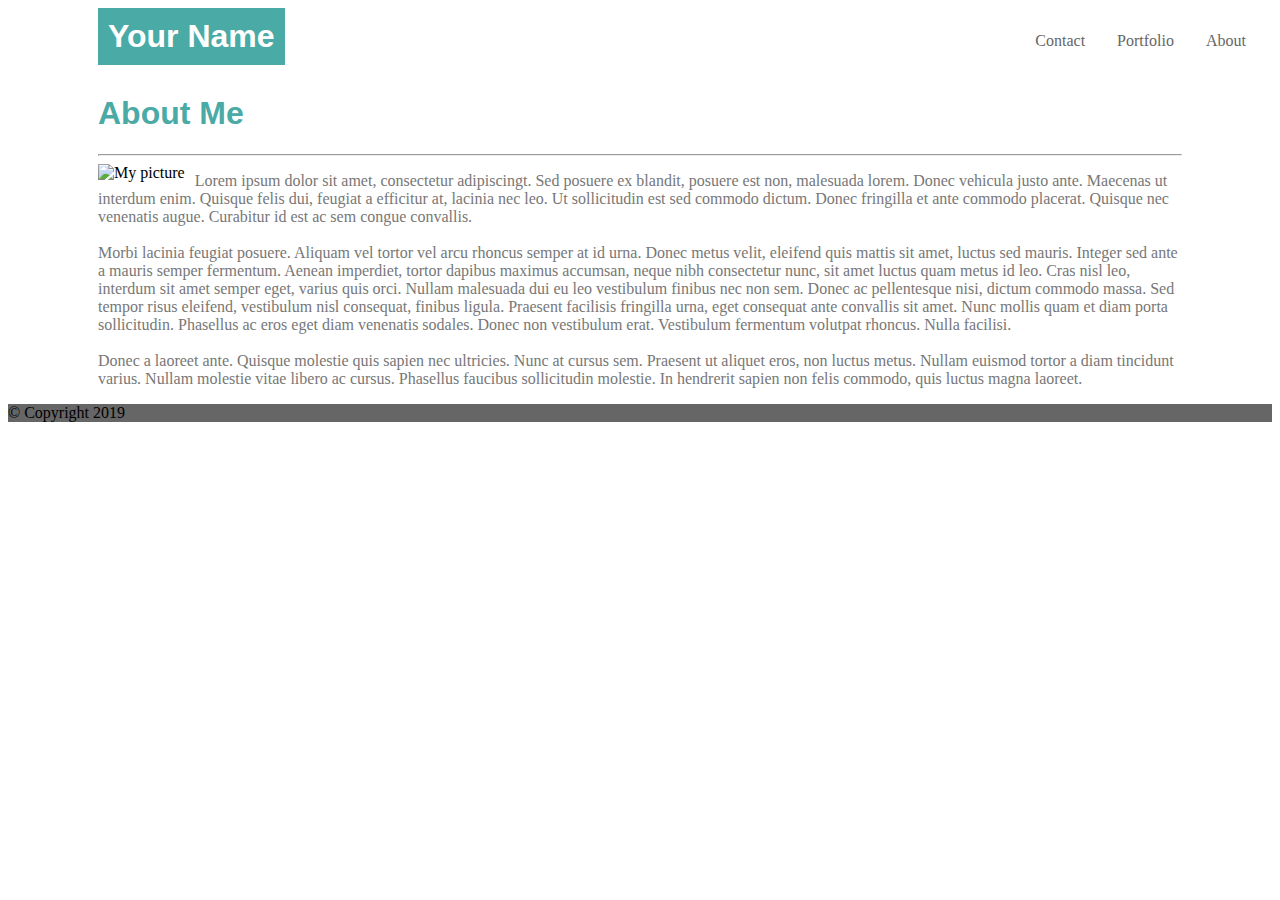
==== index.html @ 6484ad3e "css style add" ====
<!DOCTYPE html>
<html lang="en">
<head>
    <meta charset="UTF-8">
    <meta name="viewport" content="width=device-width, initial-scale=1.0">
    <meta http-equiv="X-UA-Compatible" content="ie=edge">
    <link rel="stylesheet" href="./assets/css/index-style.css">
    <title>Basic-Portfolio</title>
</head>

<body>
  <header>
        <h1 class="your-name">Your Name</h1>
        <ul>
          <!-- <li><a class="active" href="#home">Home</a></li> -->
          <li><a href="index.html">About</a></li>
          <li><a href="portfolio.html">Portfolio</a></li>
          <li><a href="contact.html">Contact</a></li>
        </ul> 

  </header>
  <div class="main">
    <div id="about-me">
        <h1>About Me</h1>
        <hr>
        <img src=" http://placehold.it/400x200" alt="My picture">
        <p>
            Lorem ipsum dolor sit amet, consectetur adipiscingt.
            Sed posuere ex blandit, posuere est non, malesuada
            lorem. Donec vehicula justo ante. Maecenas ut interdum 
            enim. Quisque felis dui, feugiat a efficitur at, lacinia 
            nec leo. Ut sollicitudin est sed commodo dictum. Donec 
            fringilla et ante commodo placerat. Quisque nec venenatis 
            augue. Curabitur id est ac sem congue convallis. <br><br> Morbi
            lacinia feugiat posuere. Aliquam vel tortor vel arcu 
            rhoncus semper at id urna. Donec metus velit, eleifend quis 
            mattis sit amet, luctus sed mauris. Integer sed ante a mauris
            semper fermentum. Aenean imperdiet, tortor dapibus maximus 
            accumsan, neque nibh consectetur nunc, sit amet luctus quam 
            metus id leo. Cras nisl leo, interdum sit amet semper eget, 
            varius quis orci. Nullam malesuada dui eu leo vestibulum finibus
            nec non sem. Donec ac pellentesque nisi, dictum commodo massa. 
            Sed tempor risus eleifend, vestibulum nisl consequat, finibus 
            ligula. Praesent facilisis fringilla urna, eget consequat ante 
            convallis sit amet. Nunc mollis quam et diam porta sollicitudin. 
            Phasellus ac eros eget diam venenatis sodales. Donec non vestibulum 
            erat. Vestibulum fermentum volutpat rhoncus. Nulla facilisi. <br><br>
            Donec a laoreet ante. Quisque molestie quis sapien nec ultricies. 
            Nunc at cursus sem. Praesent ut aliquet eros, non luctus metus. 
            Nullam euismod tortor a diam tincidunt varius. Nullam molestie 
            vitae libero ac cursus. Phasellus faucibus sollicitudin molestie. 
            In hendrerit sapien non felis commodo, quis luctus magna laoreet.
        </p> 
    </div>
  </div>
  <footer class="footer">&copy; Copyright 2019
      <!-- que siempre se quede abajo se hace con css -->
  </footer>  
</body>
</html>
---- assets/css/index-style.css ----
header {
    background-color:#ffffff;
    border-color: #cccccc;
}

.your-name {
    background-color: #4aaaa5;
    color: #ffffff;
    float: left;
    margin-top: 0;
    margin-left: 90px;
    margin-right: 0;
    margin-bottom: 0;
    border: 0;
    padding: 10px;
    overflow: hidden;
}
ul {
    list-style-type: none;
    margin: 0;
    padding: 10px;
    overflow: hidden;
    /* border: 1px solid #e7e7e7;
    background-color: #f3f3f3; */
  }
  
  li {
    float: right;
  }
  
  li a {
    display: block;
    color: #666;
    text-align: center;
    padding: 14px 16px;
    text-decoration: none;
  }
  
  li a:hover:not(.active) {
    background-color: #ddd;
  }
  
  /* li a.active {
    color: white;
    background-color: #4CAF50;
  } */


h1 {
    font-family: arial, Helvetica Neue, Helvetica, sans-serif;
    color: #4aaaa5; 
}

#main {
background-image: url("assets/images/main-background.png");
}

img {
      float: left;
      padding-right: 10px;
  }

p {
    color: #777777;
}

#about-me {
    /* background-color: #ffffff; */
    /* border-block-color: #dddddd; */
    /* padding-left: 100px;
    padding-right: 100px; */
    margin-left: 90px;
    margin-right: 90px;
}

.footer {
    background-color: #666666;
    clear: both;
}
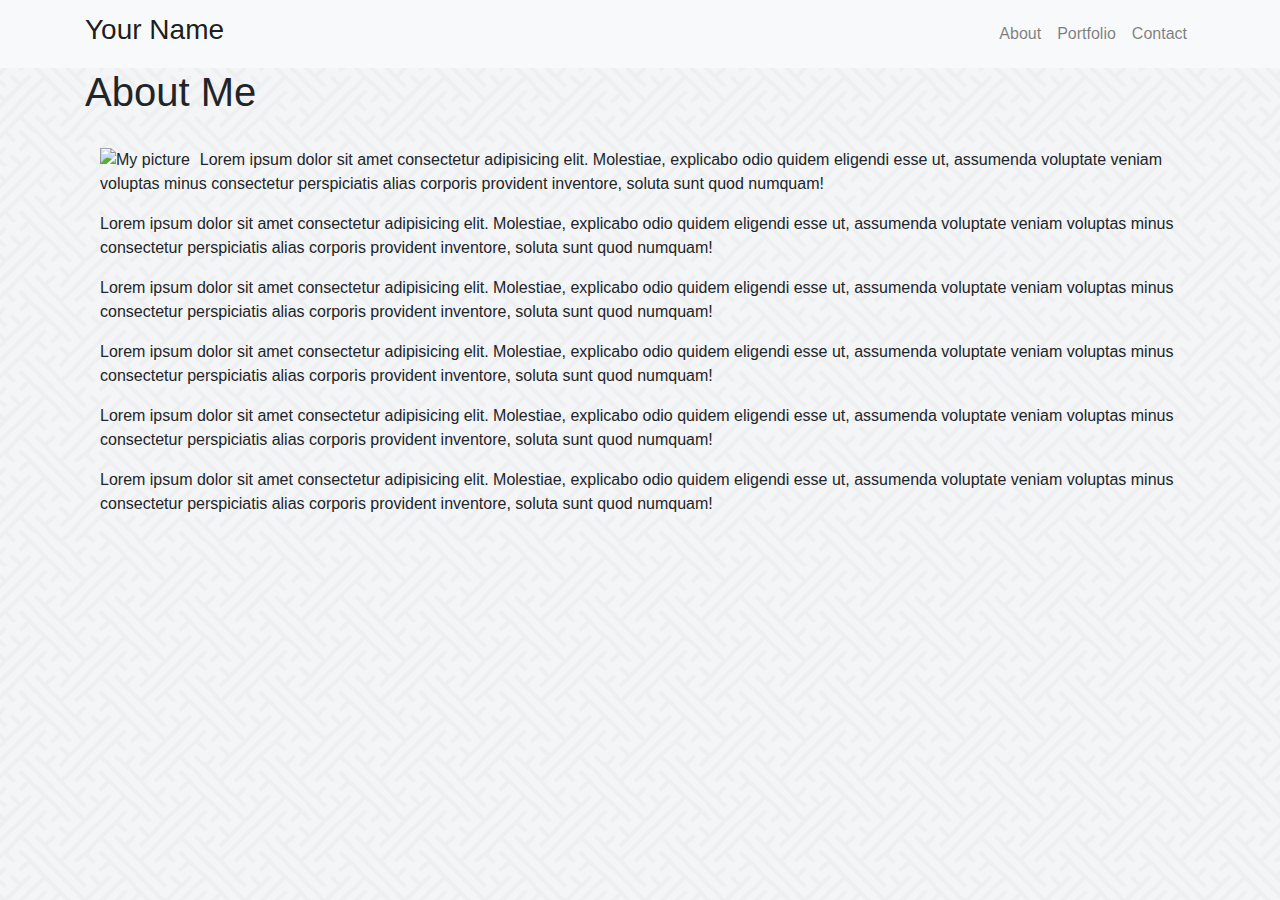
==== commit 199aeb7c: "add bootstrap navbar and some bootstrap styles" ====
--- a/index.html
+++ b/index.html
@@ -2,59 +2,60 @@
 <html lang="en">
 <head>
     <meta charset="UTF-8">
-    <meta name="viewport" content="width=device-width, initial-scale=1.0">
+    <meta name="viewport" content="width=device-width, initial-scale=1, shrink-to-fit=no">
     <meta http-equiv="X-UA-Compatible" content="ie=edge">
+    <link rel="stylesheet" href="https://stackpath.bootstrapcdn.com/bootstrap/4.3.1/css/bootstrap.min.css" integrity="sha384-ggOyR0iXCbMQv3Xipma34MD+dH/1fQ784/j6cY/iJTQUOhcWr7x9JvoRxT2MZw1T" crossorigin="anonymous">
     <link rel="stylesheet" href="./assets/css/index-style.css">
     <title>Basic-Portfolio</title>
 </head>
+<body>
+    <nav class="navbar navbar-expand-lg navbar-light bg-light">
+        <div class="navi-bar container">
+            <a href="#" class="navbar-brand">
+                <h3>Your Name</h3> 
+            </a>
+            <button class="navbar-toggler" type="button" data-toggler="collapse" data-target="#navbar" aria-controls="navbar" aria-expanded="false" aria-label="Nav Menu">
+                <span class="navbar-toggler-icon"></span>
+            </button>
+            <div class="collapse navbar-collapse" id="navbar">
+                <ul class="navbar-nav ml-auto">
+                    <li class="nav-item">
+                        <a href="#" class="nav-link">About</a>
+                    </li>
+                    <li class="nav-item">
+                        <a href="#" class="nav-link">Portfolio</a>
+                    </li>
+                    <li class="nav-item mr-auto">
+                        <a href="#" class="nav-link">Contact</a>
+                    </li>
+                </ul>
+            </div>
+        </div>
+    </nav>
+    <div class="main container">
+        <div class="central container">
+            <div class="row">
+                <div class="about-me col-12">
+                    <h1>About Me</h1>
+                </div>
+            </div>
+            <br>
+            <div class="info row-12">
+                <div class="info col-12">
+                    <img id="my-photo" src=" http://placehold.it/400x200" alt="My picture">
+                    <p>Lorem ipsum dolor sit amet consectetur adipisicing elit. Molestiae, explicabo odio quidem eligendi esse ut, assumenda voluptate veniam voluptas minus consectetur perspiciatis alias corporis provident inventore, soluta sunt quod numquam!</p>
+                    <p>Lorem ipsum dolor sit amet consectetur adipisicing elit. Molestiae, explicabo odio quidem eligendi esse ut, assumenda voluptate veniam voluptas minus consectetur perspiciatis alias corporis provident inventore, soluta sunt quod numquam!</p>
+                    <p>Lorem ipsum dolor sit amet consectetur adipisicing elit. Molestiae, explicabo odio quidem eligendi esse ut, assumenda voluptate veniam voluptas minus consectetur perspiciatis alias corporis provident inventore, soluta sunt quod numquam!</p>
+                    <p>Lorem ipsum dolor sit amet consectetur adipisicing elit. Molestiae, explicabo odio quidem eligendi esse ut, assumenda voluptate veniam voluptas minus consectetur perspiciatis alias corporis provident inventore, soluta sunt quod numquam!</p>
+                    <p>Lorem ipsum dolor sit amet consectetur adipisicing elit. Molestiae, explicabo odio quidem eligendi esse ut, assumenda voluptate veniam voluptas minus consectetur perspiciatis alias corporis provident inventore, soluta sunt quod numquam!</p>
+                    <p>Lorem ipsum dolor sit amet consectetur adipisicing elit. Molestiae, explicabo odio quidem eligendi esse ut, assumenda voluptate veniam voluptas minus consectetur perspiciatis alias corporis provident inventore, soluta sunt quod numquam!</p>
 
-<body>
-  <header>
-        <h1 class="your-name">Your Name</h1>
-        <ul>
-          <!-- <li><a class="active" href="#home">Home</a></li> -->
-          <li><a href="index.html">About</a></li>
-          <li><a href="portfolio.html">Portfolio</a></li>
-          <li><a href="contact.html">Contact</a></li>
-        </ul> 
-
-  </header>
-  <div class="main">
-    <div id="about-me">
-        <h1>About Me</h1>
-        <hr>
-        <img src=" http://placehold.it/400x200" alt="My picture">
-        <p>
-            Lorem ipsum dolor sit amet, consectetur adipiscingt.
-            Sed posuere ex blandit, posuere est non, malesuada
-            lorem. Donec vehicula justo ante. Maecenas ut interdum 
-            enim. Quisque felis dui, feugiat a efficitur at, lacinia 
-            nec leo. Ut sollicitudin est sed commodo dictum. Donec 
-            fringilla et ante commodo placerat. Quisque nec venenatis 
-            augue. Curabitur id est ac sem congue convallis. <br><br> Morbi
-            lacinia feugiat posuere. Aliquam vel tortor vel arcu 
-            rhoncus semper at id urna. Donec metus velit, eleifend quis 
-            mattis sit amet, luctus sed mauris. Integer sed ante a mauris
-            semper fermentum. Aenean imperdiet, tortor dapibus maximus 
-            accumsan, neque nibh consectetur nunc, sit amet luctus quam 
-            metus id leo. Cras nisl leo, interdum sit amet semper eget, 
-            varius quis orci. Nullam malesuada dui eu leo vestibulum finibus
-            nec non sem. Donec ac pellentesque nisi, dictum commodo massa. 
-            Sed tempor risus eleifend, vestibulum nisl consequat, finibus 
-            ligula. Praesent facilisis fringilla urna, eget consequat ante 
-            convallis sit amet. Nunc mollis quam et diam porta sollicitudin. 
-            Phasellus ac eros eget diam venenatis sodales. Donec non vestibulum 
-            erat. Vestibulum fermentum volutpat rhoncus. Nulla facilisi. <br><br>
-            Donec a laoreet ante. Quisque molestie quis sapien nec ultricies. 
-            Nunc at cursus sem. Praesent ut aliquet eros, non luctus metus. 
-            Nullam euismod tortor a diam tincidunt varius. Nullam molestie 
-            vitae libero ac cursus. Phasellus faucibus sollicitudin molestie. 
-            In hendrerit sapien non felis commodo, quis luctus magna laoreet.
-        </p> 
+                </div>
+            </div>
+        </div>
     </div>
-  </div>
-  <footer class="footer">&copy; Copyright 2019
-      <!-- que siempre se quede abajo se hace con css -->
-  </footer>  
+    <script src="https://code.jquery.com/jquery-3.4.1.slim.min.js" integrity="sha384-J6qa4849blE2+poT4WnyKhv5vZF5SrPo0iEjwBvKU7imGFAV0wwj1yYfoRSJoZ+n" crossorigin="anonymous"></script>
+    <script src="https://cdn.jsdelivr.net/npm/popper.js@1.16.0/dist/umd/popper.min.js" integrity="sha384-Q6E9RHvbIyZFJoft+2mJbHaEWldlvI9IOYy5n3zV9zzTtmI3UksdQRVvoxMfooAo" crossorigin="anonymous"></script>
+    <script src="https://stackpath.bootstrapcdn.com/bootstrap/4.4.1/js/bootstrap.min.js" integrity="sha384-wfSDF2E50Y2D1uUdj0O3uMBJnjuUD4Ih7YwaYd1iqfktj0Uod8GCExl3Og8ifwB6" crossorigin="anonymous"></script>
 </body>
 </html>--- a/assets/css/index-style.css
+++ b/assets/css/index-style.css
@@ -1,79 +1,23 @@
-header {
-    background-color:#ffffff;
-    border-color: #cccccc;
+body {
+  /* background-color: blue; */
+  background-image: url("../images/main-background.png");
+}
+/* header {
+  background-color: #ffffff;
+} */
+.your-name {
+  background-color: #4aaaa5;
+  color: #ffffff;
+  text-align: center;
 }
 
-.your-name {
-    background-color: #4aaaa5;
-    color: #ffffff;
-    float: left;
-    margin-top: 0;
-    margin-left: 90px;
-    margin-right: 0;
-    margin-bottom: 0;
-    border: 0;
-    padding: 10px;
-    overflow: hidden;
+#my-photo {
+  margin-right: 10px;
+  float: left;
 }
-ul {
-    list-style-type: none;
-    margin: 0;
-    padding: 10px;
-    overflow: hidden;
-    /* border: 1px solid #e7e7e7;
-    background-color: #f3f3f3; */
-  }
-  
-  li {
-    float: right;
-  }
-  
-  li a {
-    display: block;
-    color: #666;
-    text-align: center;
-    padding: 14px 16px;
-    text-decoration: none;
-  }
-  
-  li a:hover:not(.active) {
-    background-color: #ddd;
-  }
-  
-  /* li a.active {
-    color: white;
-    background-color: #4CAF50;
-  } */
-
-
-h1 {
-    font-family: arial, Helvetica Neue, Helvetica, sans-serif;
-    color: #4aaaa5; 
+.about-me {
+  padding: 0;
 }
-
-#main {
-background-image: url("assets/images/main-background.png");
+.info {
+  padding: 0;
 }
-
-img {
-      float: left;
-      padding-right: 10px;
-  }
-
-p {
-    color: #777777;
-}
-
-#about-me {
-    /* background-color: #ffffff; */
-    /* border-block-color: #dddddd; */
-    /* padding-left: 100px;
-    padding-right: 100px; */
-    margin-left: 90px;
-    margin-right: 90px;
-}
-
-.footer {
-    background-color: #666666;
-    clear: both;
-}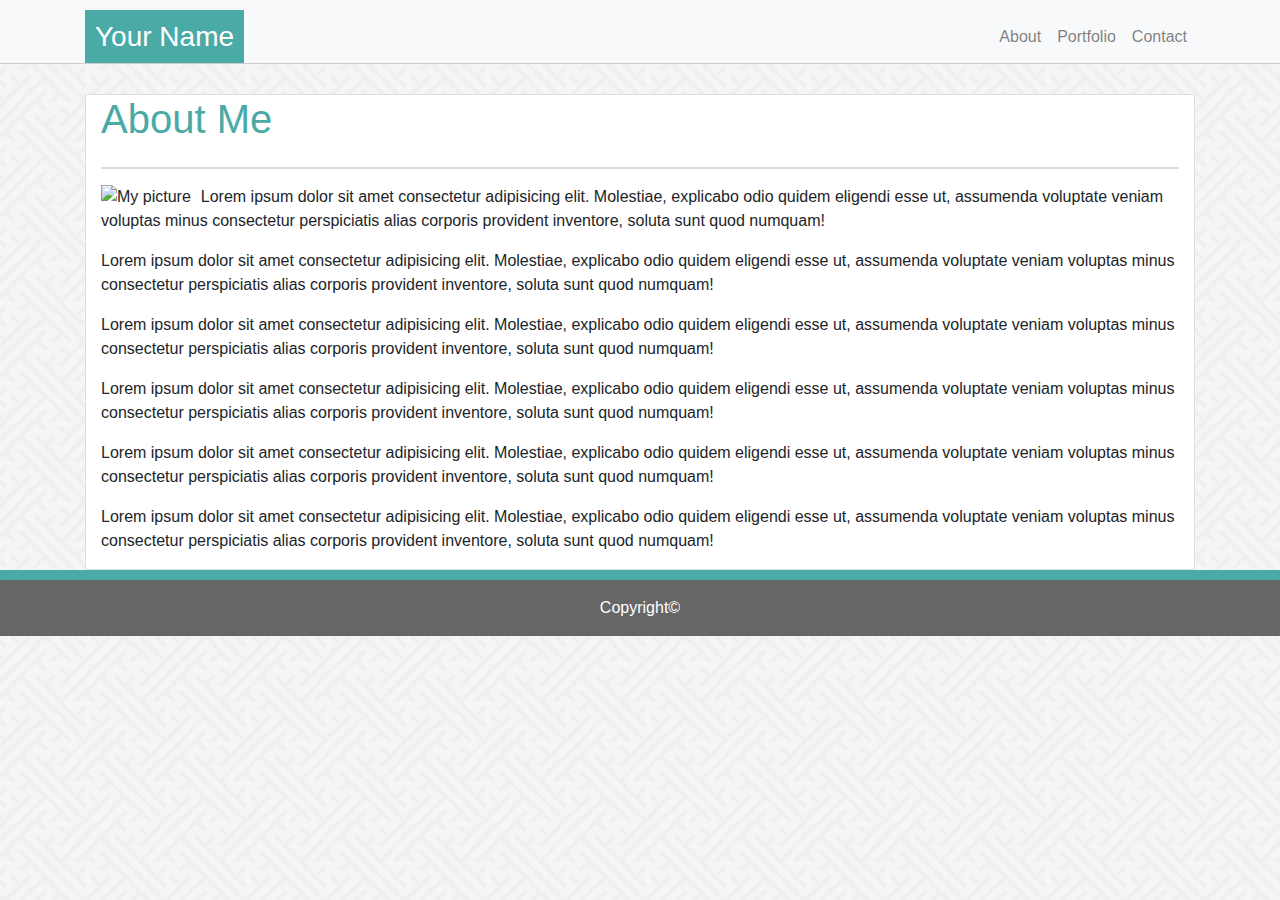
==== commit c1dad416: "final css style, clean no used files" ====
--- a/index.html
+++ b/index.html
@@ -12,7 +12,7 @@
     <nav class="navbar navbar-expand-lg navbar-light bg-light">
         <div class="navi-bar container">
             <a href="#" class="navbar-brand">
-                <h3>Your Name</h3> 
+                <h3 class="your-name">Your Name</h3> 
             </a>
             <button class="navbar-toggler" type="button" data-toggler="collapse" data-target="#navbar" aria-controls="navbar" aria-expanded="false" aria-label="Nav Menu">
                 <span class="navbar-toggler-icon"></span>
@@ -39,7 +39,7 @@
                     <h1>About Me</h1>
                 </div>
             </div>
-            <br>
+            <hr>
             <div class="info row-12">
                 <div class="info col-12">
                     <img id="my-photo" src=" http://placehold.it/400x200" alt="My picture">
@@ -54,6 +54,16 @@
             </div>
         </div>
     </div>
+    <div class="botton-line"></div>
+    <footer class="footer mt-auto py-3">
+        <div class="container">
+            <div class="row">
+                <div class="col text-center">
+                        <span>Copyright&copy;</span>
+                </div>
+            </div>
+        </div>
+      </footer>
     <script src="https://code.jquery.com/jquery-3.4.1.slim.min.js" integrity="sha384-J6qa4849blE2+poT4WnyKhv5vZF5SrPo0iEjwBvKU7imGFAV0wwj1yYfoRSJoZ+n" crossorigin="anonymous"></script>
     <script src="https://cdn.jsdelivr.net/npm/popper.js@1.16.0/dist/umd/popper.min.js" integrity="sha384-Q6E9RHvbIyZFJoft+2mJbHaEWldlvI9IOYy5n3zV9zzTtmI3UksdQRVvoxMfooAo" crossorigin="anonymous"></script>
     <script src="https://stackpath.bootstrapcdn.com/bootstrap/4.4.1/js/bootstrap.min.js" integrity="sha384-wfSDF2E50Y2D1uUdj0O3uMBJnjuUD4Ih7YwaYd1iqfktj0Uod8GCExl3Og8ifwB6" crossorigin="anonymous"></script>
--- a/assets/css/index-style.css
+++ b/assets/css/index-style.css
@@ -1,23 +1,53 @@
 body {
-  /* background-color: blue; */
   background-image: url("../images/main-background.png");
 }
-/* header {
+.navbar{
+  padding-top: 10px;
+  padding-bottom: 0;
+  border-bottom-style: solid;
+  border-bottom-color: #cccccc;
+  border-bottom-width: 1px;
+}
+.navbar-brand{
+  padding: 0;
+}
+.navi-bar{
+  height: 53px;
+}
+.central {
   background-color: #ffffff;
-} */
+  border-style: solid;
+  border-width: 1px;
+  border-color: #dddddd;
+  margin-top: 30px;
+}
 .your-name {
   background-color: #4aaaa5;
   color: #ffffff;
   text-align: center;
+  padding: 10px;
+  margin: 0;
 }
 
 #my-photo {
   margin-right: 10px;
   float: left;
 }
+hr{
+  border: 1px solid #dddddd;
+}
 .about-me {
-  padding: 0;
+  padding: 10;
+  color: #4aaaa5;
 }
 .info {
   padding: 0;
 }
+.botton-line{
+  height: 10px;
+  background-color: #4aaaa5;
+}
+footer{
+  background-color: #666666;
+  color: #ffffff;
+}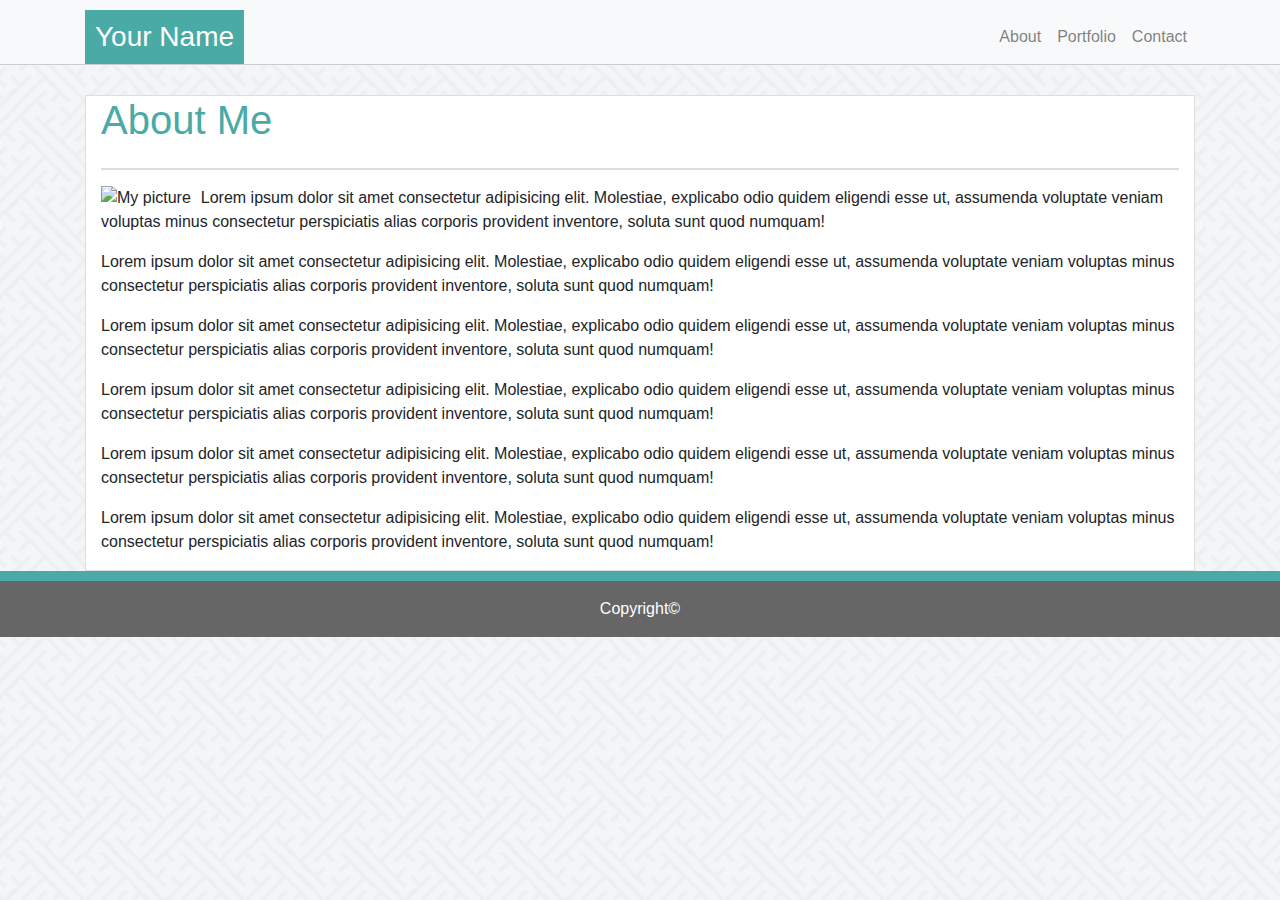
==== commit e6502a3c: "fixed nav-button" ====
--- a/index.html
+++ b/index.html
@@ -5,13 +5,13 @@
     <meta name="viewport" content="width=device-width, initial-scale=1, shrink-to-fit=no">
     <meta http-equiv="X-UA-Compatible" content="ie=edge">
     <link rel="stylesheet" href="https://stackpath.bootstrapcdn.com/bootstrap/4.3.1/css/bootstrap.min.css" integrity="sha384-ggOyR0iXCbMQv3Xipma34MD+dH/1fQ784/j6cY/iJTQUOhcWr7x9JvoRxT2MZw1T" crossorigin="anonymous">
-    <link rel="stylesheet" href="./assets/css/index-style.css">
+    <link rel="stylesheet" href="./assets/css/general-style.css">
     <title>Basic-Portfolio</title>
 </head>
 <body>
-    <nav class="navbar navbar-expand-lg navbar-light bg-light">
+    <!-- <nav class="navbar navbar-expand-lg navbar-light bg-light">
         <div class="navi-bar container">
-            <a href="#" class="navbar-brand">
+            <a href="./index.html" class="navbar-brand">
                 <h3 class="your-name">Your Name</h3> 
             </a>
             <button class="navbar-toggler" type="button" data-toggler="collapse" data-target="#navbar" aria-controls="navbar" aria-expanded="false" aria-label="Nav Menu">
@@ -20,13 +20,37 @@
             <div class="collapse navbar-collapse" id="navbar">
                 <ul class="navbar-nav ml-auto">
                     <li class="nav-item">
-                        <a href="#" class="nav-link">About</a>
+                        <a href="./index.html" class="nav-link">About</a>
                     </li>
                     <li class="nav-item">
-                        <a href="#" class="nav-link">Portfolio</a>
+                        <a href="./portfolio.html" class="nav-link">Portfolio</a>
                     </li>
-                    <li class="nav-item mr-auto">
-                        <a href="#" class="nav-link">Contact</a>
+                    <li class="nav-item">
+                        <a href="./contact.html" class="nav-link">Contact</a>
+                    </li>
+                </ul>
+            </div>
+        </div>
+    </nav> -->
+    <nav class="navbar navbar-expand-lg navbar-light bg-light">
+        <div class="container">
+            <a href="./index.html" class="navbar-brand">
+                <h3 class="your-name">Your Name</h3>
+            </a>
+            <button class="navbar-toggler" type="button" data-toggle="collapse" data-target="#navbar" aria-controls="navbar" aria-expanded="false" aria-label="Menu de Navegacion">
+                <span class="navbar-toggler-icon"></span>
+            </button>
+            
+            <div class="collapse navbar-collapse" id="navbar">
+                <ul class="navbar-nav ml-auto">
+                    <li class="nav-item">
+                        <a href="./index.html" class="nav-link">About<span class="sr-only">(Actual)</span></a>
+                    </li>
+                    <li class="nav-item">
+                        <a href="./portfolio.html" class="nav-link">Portfolio</a>
+                    </li>
+                    <li class="nav-item">
+                        <a href="./contact.html" class="nav-link">Contact</a>
                     </li>
                 </ul>
             </div>
--- a/assets/css/general-style.css
+++ b/assets/css/general-style.css
@@ -0,0 +1,76 @@
+body {
+  background-image: url("../images/main-background.png");
+}
+.navbar{
+  padding-top: 10px;
+  padding-bottom: 0;
+  border-bottom-style: solid;
+  border-bottom-color: #cccccc;
+  border-bottom-width: 1px;
+}
+.navbar-brand{
+  padding: 0;
+}
+.navi-bar{
+  height: 53px;
+}
+.central {
+  background-color: #ffffff;
+  border-style: solid;
+  border-width: 1px;
+  border-color: #dddddd;
+  margin-top: 30px;
+}
+.your-name {
+  background-color: #4aaaa5;
+  color: #ffffff;
+  text-align: center;
+  padding: 10px;
+  margin: 0;
+}
+
+#my-photo {
+  margin-right: 10px;
+  float: left;
+}
+.photo-line {
+  padding: 0 15px;
+  margin-bottom: 15px;
+}
+.mix-photo {
+  padding: 10px 0;
+}
+.photo-wraper{
+  position: relative;
+}
+.photo-text {
+  position: absolute;
+  bottom: 5px;
+  left: 50%;
+  transform: translate(-50%, -50%);
+  padding: 0;
+  width: 239px;
+  height: 34px;
+  text-align: center;
+  font-size: 20px;
+  background-color: #4aaaa5;
+  color: #ffffff;
+} 
+hr{
+  border: 1px solid #dddddd;
+}
+.about-me {
+  padding: 10;
+  color: #4aaaa5;
+}
+.info {
+  padding: 0;
+}
+.botton-line{
+  height: 10px;
+  background-color: #4aaaa5;
+}
+footer{
+  background-color: #666666;
+  color: #ffffff;
+}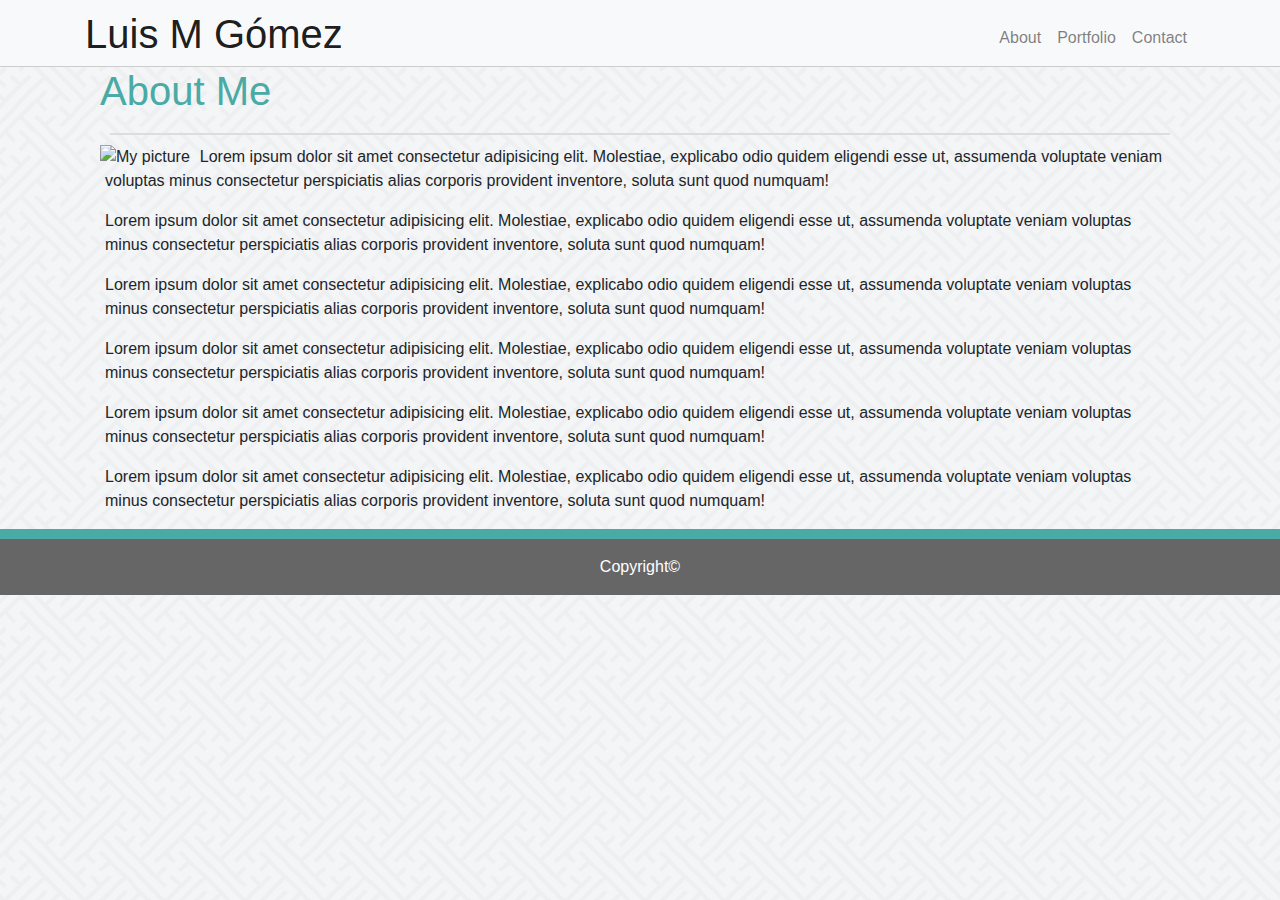
==== commit d6802c95: "portfolio flipcard creation" ====
--- a/index.html
+++ b/index.html
@@ -1,95 +1,135 @@
 <!DOCTYPE html>
 <html lang="en">
-<head>
-    <meta charset="UTF-8">
-    <meta name="viewport" content="width=device-width, initial-scale=1, shrink-to-fit=no">
-    <meta http-equiv="X-UA-Compatible" content="ie=edge">
-    <link rel="stylesheet" href="https://stackpath.bootstrapcdn.com/bootstrap/4.3.1/css/bootstrap.min.css" integrity="sha384-ggOyR0iXCbMQv3Xipma34MD+dH/1fQ784/j6cY/iJTQUOhcWr7x9JvoRxT2MZw1T" crossorigin="anonymous">
-    <link rel="stylesheet" href="./assets/css/general-style.css">
-    <title>Basic-Portfolio</title>
-</head>
-<body>
-    <!-- <nav class="navbar navbar-expand-lg navbar-light bg-light">
-        <div class="navi-bar container">
-            <a href="./index.html" class="navbar-brand">
-                <h3 class="your-name">Your Name</h3> 
-            </a>
-            <button class="navbar-toggler" type="button" data-toggler="collapse" data-target="#navbar" aria-controls="navbar" aria-expanded="false" aria-label="Nav Menu">
-                <span class="navbar-toggler-icon"></span>
-            </button>
-            <div class="collapse navbar-collapse" id="navbar">
-                <ul class="navbar-nav ml-auto">
-                    <li class="nav-item">
-                        <a href="./index.html" class="nav-link">About</a>
-                    </li>
-                    <li class="nav-item">
-                        <a href="./portfolio.html" class="nav-link">Portfolio</a>
-                    </li>
-                    <li class="nav-item">
-                        <a href="./contact.html" class="nav-link">Contact</a>
-                    </li>
-                </ul>
-            </div>
-        </div>
-    </nav> -->
-    <nav class="navbar navbar-expand-lg navbar-light bg-light">
-        <div class="container">
-            <a href="./index.html" class="navbar-brand">
-                <h3 class="your-name">Your Name</h3>
-            </a>
-            <button class="navbar-toggler" type="button" data-toggle="collapse" data-target="#navbar" aria-controls="navbar" aria-expanded="false" aria-label="Menu de Navegacion">
-                <span class="navbar-toggler-icon"></span>
-            </button>
-            
-            <div class="collapse navbar-collapse" id="navbar">
-                <ul class="navbar-nav ml-auto">
-                    <li class="nav-item">
-                        <a href="./index.html" class="nav-link">About<span class="sr-only">(Actual)</span></a>
-                    </li>
-                    <li class="nav-item">
-                        <a href="./portfolio.html" class="nav-link">Portfolio</a>
-                    </li>
-                    <li class="nav-item">
-                        <a href="./contact.html" class="nav-link">Contact</a>
-                    </li>
-                </ul>
-            </div>
-        </div>
-    </nav>
-    <div class="main container">
-        <div class="central container">
-            <div class="row">
-                <div class="about-me col-12">
-                    <h1>About Me</h1>
-                </div>
-            </div>
-            <hr>
-            <div class="info row-12">
-                <div class="info col-12">
-                    <img id="my-photo" src=" http://placehold.it/400x200" alt="My picture">
-                    <p>Lorem ipsum dolor sit amet consectetur adipisicing elit. Molestiae, explicabo odio quidem eligendi esse ut, assumenda voluptate veniam voluptas minus consectetur perspiciatis alias corporis provident inventore, soluta sunt quod numquam!</p>
-                    <p>Lorem ipsum dolor sit amet consectetur adipisicing elit. Molestiae, explicabo odio quidem eligendi esse ut, assumenda voluptate veniam voluptas minus consectetur perspiciatis alias corporis provident inventore, soluta sunt quod numquam!</p>
-                    <p>Lorem ipsum dolor sit amet consectetur adipisicing elit. Molestiae, explicabo odio quidem eligendi esse ut, assumenda voluptate veniam voluptas minus consectetur perspiciatis alias corporis provident inventore, soluta sunt quod numquam!</p>
-                    <p>Lorem ipsum dolor sit amet consectetur adipisicing elit. Molestiae, explicabo odio quidem eligendi esse ut, assumenda voluptate veniam voluptas minus consectetur perspiciatis alias corporis provident inventore, soluta sunt quod numquam!</p>
-                    <p>Lorem ipsum dolor sit amet consectetur adipisicing elit. Molestiae, explicabo odio quidem eligendi esse ut, assumenda voluptate veniam voluptas minus consectetur perspiciatis alias corporis provident inventore, soluta sunt quod numquam!</p>
-                    <p>Lorem ipsum dolor sit amet consectetur adipisicing elit. Molestiae, explicabo odio quidem eligendi esse ut, assumenda voluptate veniam voluptas minus consectetur perspiciatis alias corporis provident inventore, soluta sunt quod numquam!</p>
+	<head>
+		<meta charset="UTF-8" />
+		<meta
+			name="viewport"
+			content="width=device-width, initial-scale=1, shrink-to-fit=no"
+		/>
+		<meta http-equiv="X-UA-Compatible" content="ie=edge" />
+		<link
+			rel="stylesheet"
+			href="https://stackpath.bootstrapcdn.com/bootstrap/4.3.1/css/bootstrap.min.css"
+			integrity="sha384-ggOyR0iXCbMQv3Xipma34MD+dH/1fQ784/j6cY/iJTQUOhcWr7x9JvoRxT2MZw1T"
+			crossorigin="anonymous"
+		/>
+		<link rel="stylesheet" href="./assets/css/general-style.css" />
+		<title>Basic-Portfolio</title>
+	</head>
+	<body>
+		<nav class="navbar navbar-expand-lg navbar-light bg-light">
+			<div class="container">
+				<a href="./index.html" class="navbar-brand">
+					<h1 class="">Luis M Gómez</h1>
+				</a>
+				<button
+					class="navbar-toggler "
+					type="button"
+					data-toggle="collapse"
+					data-target="#navbar"
+					aria-controls="navbar"
+					aria-expanded="false"
+					aria-label="Menu de Navegacion"
+				>
+					<span class="navbar-toggler-icon"></span>
+				</button>
 
-                </div>
-            </div>
-        </div>
-    </div>
-    <div class="botton-line"></div>
-    <footer class="footer mt-auto py-3">
-        <div class="container">
-            <div class="row">
-                <div class="col text-center">
-                        <span>Copyright&copy;</span>
-                </div>
-            </div>
-        </div>
-      </footer>
-    <script src="https://code.jquery.com/jquery-3.4.1.slim.min.js" integrity="sha384-J6qa4849blE2+poT4WnyKhv5vZF5SrPo0iEjwBvKU7imGFAV0wwj1yYfoRSJoZ+n" crossorigin="anonymous"></script>
-    <script src="https://cdn.jsdelivr.net/npm/popper.js@1.16.0/dist/umd/popper.min.js" integrity="sha384-Q6E9RHvbIyZFJoft+2mJbHaEWldlvI9IOYy5n3zV9zzTtmI3UksdQRVvoxMfooAo" crossorigin="anonymous"></script>
-    <script src="https://stackpath.bootstrapcdn.com/bootstrap/4.4.1/js/bootstrap.min.js" integrity="sha384-wfSDF2E50Y2D1uUdj0O3uMBJnjuUD4Ih7YwaYd1iqfktj0Uod8GCExl3Og8ifwB6" crossorigin="anonymous"></script>
-</body>
-</html>+				<div class="collapse navbar-collapse" id="navbar">
+					<ul class="navbar-nav ml-auto">
+						<li class="nav-item">
+							<a href="./index.html" class="nav-link"
+								>About<span class="sr-only">(Actual)</span></a
+							>
+						</li>
+						<li class="nav-item">
+							<a href="./portfolio.html" class="nav-link">Portfolio</a>
+						</li>
+						<li class="nav-item">
+							<a href="./contact.html" class="nav-link">Contact</a>
+						</li>
+					</ul>
+				</div>
+			</div>
+		</nav>
+		<div class="main container">
+			<div class="central container">
+				<div class="row">
+					<div class="about-me col-12">
+						<h1>About Me</h1>
+					</div>
+				</div>
+				<hr />
+				<div class="info row-12">
+					<div class="info col-12">
+						<img
+							id="my-photo"
+							src=" http://placehold.it/400x200"
+							alt="My picture"
+						/>
+						<p>
+							Lorem ipsum dolor sit amet consectetur adipisicing elit.
+							Molestiae, explicabo odio quidem eligendi esse ut, assumenda
+							voluptate veniam voluptas minus consectetur perspiciatis alias
+							corporis provident inventore, soluta sunt quod numquam!
+						</p>
+						<p>
+							Lorem ipsum dolor sit amet consectetur adipisicing elit.
+							Molestiae, explicabo odio quidem eligendi esse ut, assumenda
+							voluptate veniam voluptas minus consectetur perspiciatis alias
+							corporis provident inventore, soluta sunt quod numquam!
+						</p>
+						<p>
+							Lorem ipsum dolor sit amet consectetur adipisicing elit.
+							Molestiae, explicabo odio quidem eligendi esse ut, assumenda
+							voluptate veniam voluptas minus consectetur perspiciatis alias
+							corporis provident inventore, soluta sunt quod numquam!
+						</p>
+						<p>
+							Lorem ipsum dolor sit amet consectetur adipisicing elit.
+							Molestiae, explicabo odio quidem eligendi esse ut, assumenda
+							voluptate veniam voluptas minus consectetur perspiciatis alias
+							corporis provident inventore, soluta sunt quod numquam!
+						</p>
+						<p>
+							Lorem ipsum dolor sit amet consectetur adipisicing elit.
+							Molestiae, explicabo odio quidem eligendi esse ut, assumenda
+							voluptate veniam voluptas minus consectetur perspiciatis alias
+							corporis provident inventore, soluta sunt quod numquam!
+						</p>
+						<p>
+							Lorem ipsum dolor sit amet consectetur adipisicing elit.
+							Molestiae, explicabo odio quidem eligendi esse ut, assumenda
+							voluptate veniam voluptas minus consectetur perspiciatis alias
+							corporis provident inventore, soluta sunt quod numquam!
+						</p>
+                    </div>
+				</div>
+			</div>
+		</div>
+		<div class="botton-line"></div>
+		<footer class="footer mt-auto py-3">
+			<div class="container">
+				<div class="row">
+					<div class="col text-center">
+						<span>Copyright&copy;</span>
+					</div>
+				</div>
+			</div>
+		</footer>
+		<script
+			src="https://code.jquery.com/jquery-3.4.1.slim.min.js"
+			integrity="sha384-J6qa4849blE2+poT4WnyKhv5vZF5SrPo0iEjwBvKU7imGFAV0wwj1yYfoRSJoZ+n"
+			crossorigin="anonymous"
+		></script>
+		<script
+			src="https://cdn.jsdelivr.net/npm/popper.js@1.16.0/dist/umd/popper.min.js"
+			integrity="sha384-Q6E9RHvbIyZFJoft+2mJbHaEWldlvI9IOYy5n3zV9zzTtmI3UksdQRVvoxMfooAo"
+			crossorigin="anonymous"
+		></script>
+		<script
+			src="https://stackpath.bootstrapcdn.com/bootstrap/4.4.1/js/bootstrap.min.js"
+			integrity="sha384-wfSDF2E50Y2D1uUdj0O3uMBJnjuUD4Ih7YwaYd1iqfktj0Uod8GCExl3Og8ifwB6"
+			crossorigin="anonymous"
+		></script>
+	</body>
+</html>
--- a/assets/css/general-style.css
+++ b/assets/css/general-style.css
@@ -1,76 +1,111 @@
 body {
-  background-image: url("../images/main-background.png");
+	background-image: url('../images/main-background.png');
 }
-.navbar{
-  padding-top: 10px;
-  padding-bottom: 0;
-  border-bottom-style: solid;
-  border-bottom-color: #cccccc;
-  border-bottom-width: 1px;
+.navbar {
+	padding-top: 10px;
+	padding-bottom: 0;
+	border-bottom-style: solid;
+	border-bottom-color: #cccccc;
+	border-bottom-width: 1px;
 }
-.navbar-brand{
-  padding: 0;
+.navbar-brand {
+	padding: 0;
 }
-.navi-bar{
-  height: 53px;
+.navi-bar {
+	height: 53px;
 }
-.central {
-  background-color: #ffffff;
-  border-style: solid;
-  border-width: 1px;
-  border-color: #dddddd;
-  margin-top: 30px;
+.central-container {
+	background-color: #ffffff;
+	border-style: solid;
+	border-width: 1px;
+	border-color: #dddddd;
+	margin-top: 30px;
 }
 .your-name {
-  background-color: #4aaaa5;
-  color: #ffffff;
-  text-align: center;
-  padding: 10px;
-  margin: 0;
+	background-color: #4aaaa5;
+	color: #ffffff;
+	text-align: center;
+	padding: 10px;
+	margin: 0;
 }
 
+
 #my-photo {
-  margin-right: 10px;
-  float: left;
+	margin-right: 10px;
+	float: left;
 }
-.photo-line {
-  padding: 0 15px;
-  margin-bottom: 15px;
+.card{
+	padding: 0;
+	margin-bottom: 20px;
+	background-color: unset;
+
+}
+.card-body{
+	padding: 0;
+}
+.front{
+	background-color: #f8f9fa;
+}
+.back{
+	background-color: #f8f9fa;
+
+}
+.card-title{
+	margin-top: 0.25rem;
+}
+p{
+	padding: 0 5px;
+}
+img{
+	vertical-align: unset;
+}
+#github-image{
+	height: 80px;
+	width: 80px;
+}
+/* .photo-line {
+	padding: 0 15px;
+	margin-bottom: 15px;
 }
 .mix-photo {
-  padding: 10px 0;
+	padding: 10px 0;
 }
-.photo-wraper{
-  position: relative;
+.photo-wraper {
+	position: relative;
 }
 .photo-text {
-  position: absolute;
-  bottom: 5px;
-  left: 50%;
-  transform: translate(-50%, -50%);
-  padding: 0;
-  width: 239px;
-  height: 34px;
-  text-align: center;
-  font-size: 20px;
-  background-color: #4aaaa5;
-  color: #ffffff;
-} 
-hr{
-  border: 1px solid #dddddd;
+	position: absolute;
+	bottom: 5px;
+	left: 50%;
+	transform: translate(-50%, -50%);
+	padding: 0;
+	width: 239px;
+	height: 34px;
+	text-align: center;
+	font-size: 20px;
+	background-color: #4aaaa5;
+	color: #ffffff;
+} */
+hr {
+	border: 1px solid #dddddd;
+	margin-top: 0;
+	margin: 10px;
 }
 .about-me {
-  padding: 10;
-  color: #4aaaa5;
+	color: #4aaaa5;
+}
+#main-title{
+	padding: 0 10px;
 }
 .info {
-  padding: 0;
+	padding: 0;
 }
-.botton-line{
-  height: 10px;
-  background-color: #4aaaa5;
+.botton-line {
+	margin-top: 1rem;
+	height: 10px;
+	background-color: #4aaaa5;
 }
-footer{
-  background-color: #666666;
-  color: #ffffff;
-}+footer {
+	background-color: #666666;
+	color: #ffffff;
+}
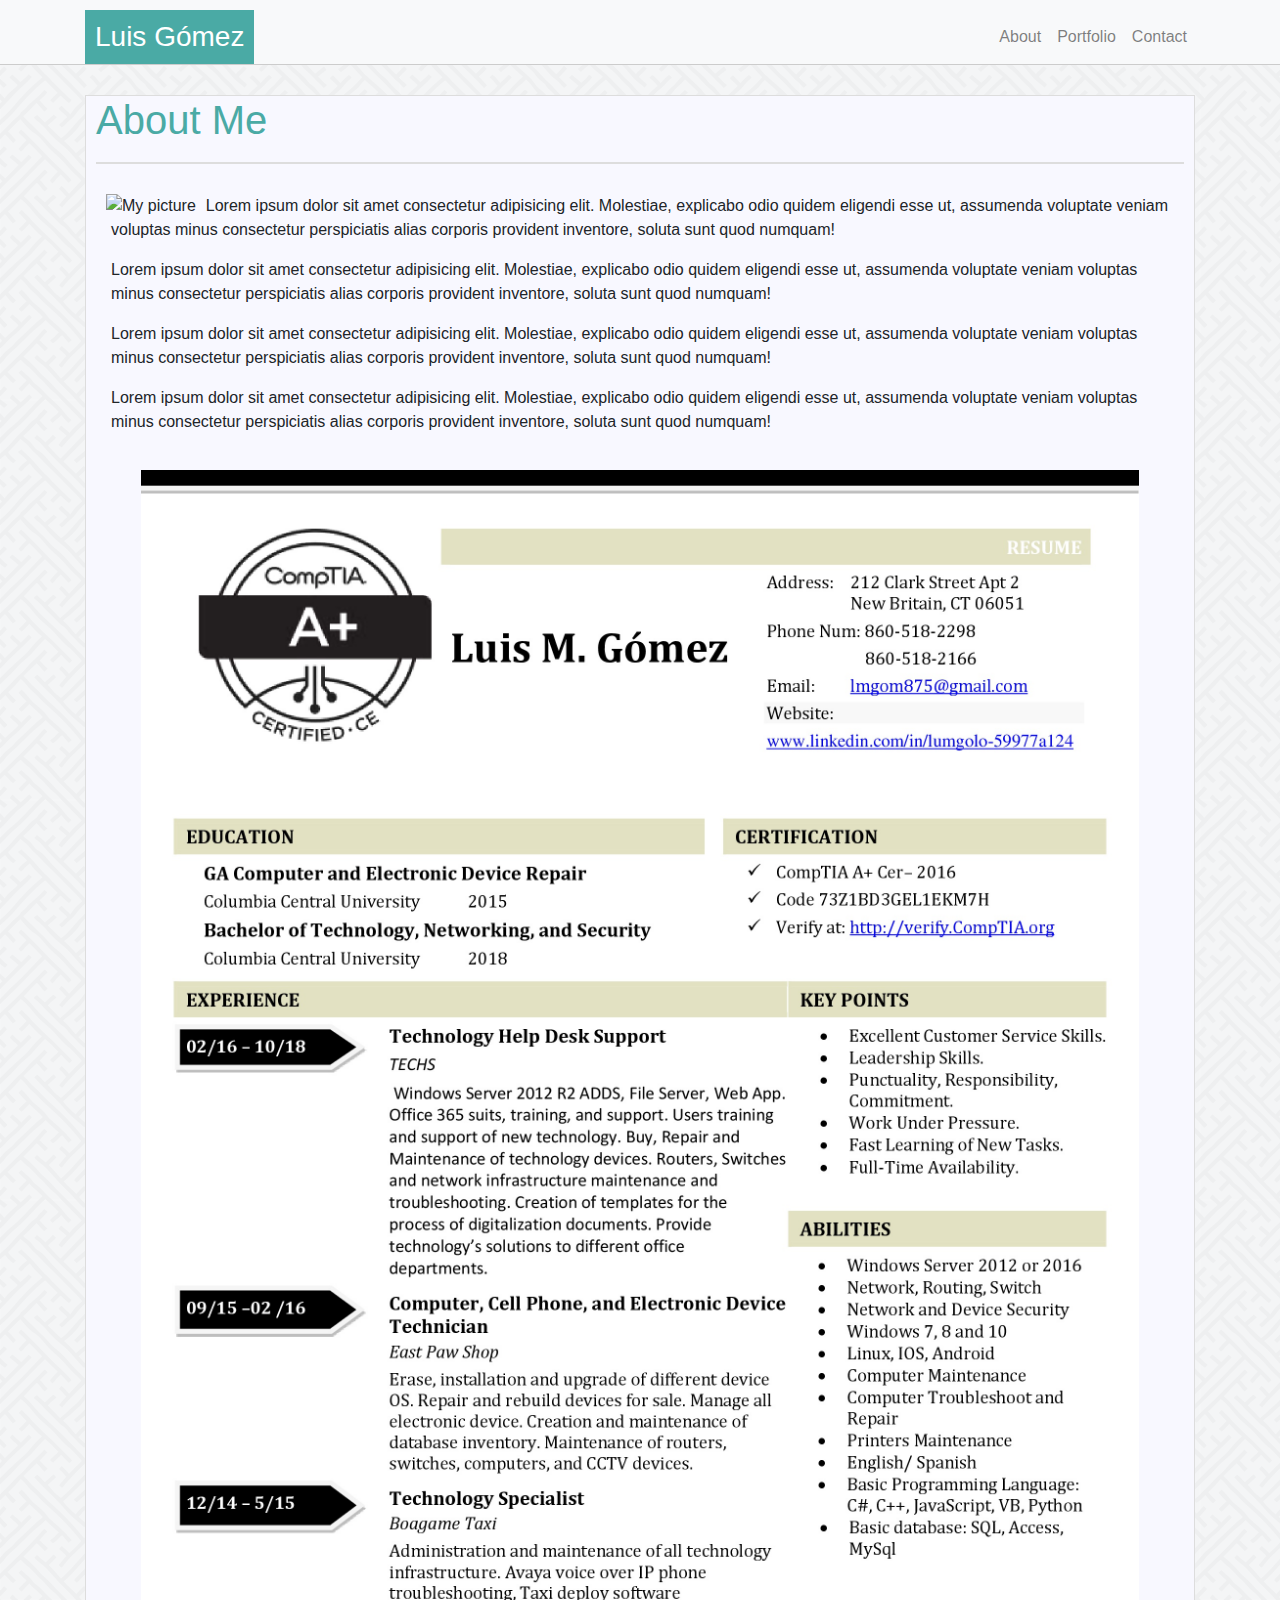
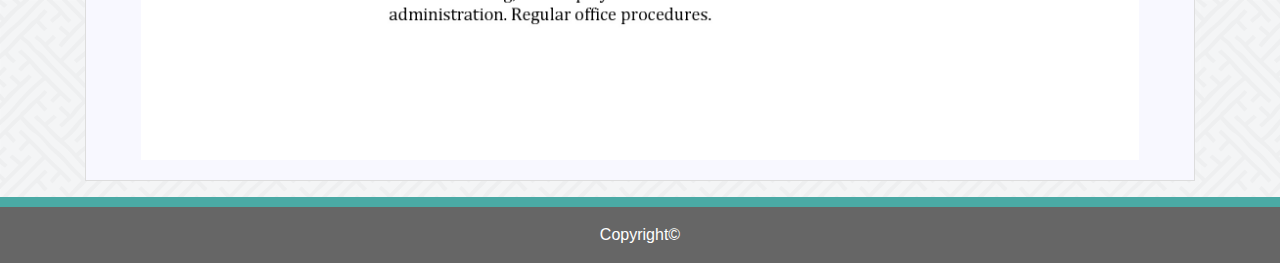
==== commit 978e9842: "add resume image to main page (index.html)" ====
--- a/index.html
+++ b/index.html
@@ -1,135 +1,103 @@
 <!DOCTYPE html>
 <html lang="en">
-	<head>
-		<meta charset="UTF-8" />
-		<meta
-			name="viewport"
-			content="width=device-width, initial-scale=1, shrink-to-fit=no"
-		/>
-		<meta http-equiv="X-UA-Compatible" content="ie=edge" />
-		<link
-			rel="stylesheet"
-			href="https://stackpath.bootstrapcdn.com/bootstrap/4.3.1/css/bootstrap.min.css"
-			integrity="sha384-ggOyR0iXCbMQv3Xipma34MD+dH/1fQ784/j6cY/iJTQUOhcWr7x9JvoRxT2MZw1T"
-			crossorigin="anonymous"
-		/>
-		<link rel="stylesheet" href="./assets/css/general-style.css" />
-		<title>Basic-Portfolio</title>
-	</head>
-	<body>
-		<nav class="navbar navbar-expand-lg navbar-light bg-light">
-			<div class="container">
-				<a href="./index.html" class="navbar-brand">
-					<h1 class="">Luis M Gómez</h1>
-				</a>
-				<button
-					class="navbar-toggler "
-					type="button"
-					data-toggle="collapse"
-					data-target="#navbar"
-					aria-controls="navbar"
-					aria-expanded="false"
-					aria-label="Menu de Navegacion"
-				>
-					<span class="navbar-toggler-icon"></span>
-				</button>
 
-				<div class="collapse navbar-collapse" id="navbar">
-					<ul class="navbar-nav ml-auto">
-						<li class="nav-item">
-							<a href="./index.html" class="nav-link"
-								>About<span class="sr-only">(Actual)</span></a
-							>
-						</li>
-						<li class="nav-item">
-							<a href="./portfolio.html" class="nav-link">Portfolio</a>
-						</li>
-						<li class="nav-item">
-							<a href="./contact.html" class="nav-link">Contact</a>
-						</li>
-					</ul>
+<head>
+	<meta charset="UTF-8" />
+	<meta name="viewport" content="width=device-width, initial-scale=1, shrink-to-fit=no" />
+	<meta http-equiv="X-UA-Compatible" content="ie=edge" />
+	<link rel="stylesheet" href="https://stackpath.bootstrapcdn.com/bootstrap/4.3.1/css/bootstrap.min.css"
+		integrity="sha384-ggOyR0iXCbMQv3Xipma34MD+dH/1fQ784/j6cY/iJTQUOhcWr7x9JvoRxT2MZw1T" crossorigin="anonymous" />
+	<link rel="stylesheet" href="./assets/css/general-style.css" />
+	<title>Basic-Portfolio</title>
+</head>
+
+<body>
+	<nav class="navbar navbar-expand-lg navbar-light bg-light">
+		<div class="container">
+			<a href="./index.html" class="navbar-brand">
+				<h3 class="your-name">Luis Gómez</h3>
+			</a>
+			<button class="navbar-toggler " type="button" data-toggle="collapse" data-target="#navbar"
+				aria-controls="navbar" aria-expanded="false" aria-label="Menu de Navegacion">
+				<span class="navbar-toggler-icon"></span>
+			</button>
+
+			<div class="collapse navbar-collapse" id="navbar">
+				<ul class="navbar-nav ml-auto">
+					<li class="nav-item">
+						<a href="./index.html" class="nav-link">About<span class="sr-only">(Actual)</span></a>
+					</li>
+					<li class="nav-item">
+						<a href="./portfolio.html" class="nav-link">Portfolio</a>
+					</li>
+					<li class="nav-item">
+						<a href="./contact.html" class="nav-link">Contact</a>
+					</li>
+				</ul>
+			</div>
+		</div>
+	</nav>
+	<div class="main container">
+		<div class="central-container">
+			<div class="row">
+				<div class="about-me col-12">
+					<h1 class="main-title">About Me</h1>
 				</div>
 			</div>
-		</nav>
-		<div class="main container">
-			<div class="central container">
-				<div class="row">
-					<div class="about-me col-12">
-						<h1>About Me</h1>
-					</div>
+			<hr />
+			<div class="row no-gutters" id="info">
+				<div class="info col-12">
+					<img id="my-photo" src=" http://placehold.it/400x200" alt="My picture" />
+					<p>
+						Lorem ipsum dolor sit amet consectetur adipisicing elit.
+						Molestiae, explicabo odio quidem eligendi esse ut, assumenda
+						voluptate veniam voluptas minus consectetur perspiciatis alias
+						corporis provident inventore, soluta sunt quod numquam!
+					</p>
+					<p>
+						Lorem ipsum dolor sit amet consectetur adipisicing elit.
+						Molestiae, explicabo odio quidem eligendi esse ut, assumenda
+						voluptate veniam voluptas minus consectetur perspiciatis alias
+						corporis provident inventore, soluta sunt quod numquam!
+					</p>
+					<p>
+						Lorem ipsum dolor sit amet consectetur adipisicing elit.
+						Molestiae, explicabo odio quidem eligendi esse ut, assumenda
+						voluptate veniam voluptas minus consectetur perspiciatis alias
+						corporis provident inventore, soluta sunt quod numquam!
+					</p>
+					<p>
+						Lorem ipsum dolor sit amet consectetur adipisicing elit.
+						Molestiae, explicabo odio quidem eligendi esse ut, assumenda
+						voluptate veniam voluptas minus consectetur perspiciatis alias
+						corporis provident inventore, soluta sunt quod numquam!
+					</p>
 				</div>
-				<hr />
-				<div class="info row-12">
-					<div class="info col-12">
-						<img
-							id="my-photo"
-							src=" http://placehold.it/400x200"
-							alt="My picture"
-						/>
-						<p>
-							Lorem ipsum dolor sit amet consectetur adipisicing elit.
-							Molestiae, explicabo odio quidem eligendi esse ut, assumenda
-							voluptate veniam voluptas minus consectetur perspiciatis alias
-							corporis provident inventore, soluta sunt quod numquam!
-						</p>
-						<p>
-							Lorem ipsum dolor sit amet consectetur adipisicing elit.
-							Molestiae, explicabo odio quidem eligendi esse ut, assumenda
-							voluptate veniam voluptas minus consectetur perspiciatis alias
-							corporis provident inventore, soluta sunt quod numquam!
-						</p>
-						<p>
-							Lorem ipsum dolor sit amet consectetur adipisicing elit.
-							Molestiae, explicabo odio quidem eligendi esse ut, assumenda
-							voluptate veniam voluptas minus consectetur perspiciatis alias
-							corporis provident inventore, soluta sunt quod numquam!
-						</p>
-						<p>
-							Lorem ipsum dolor sit amet consectetur adipisicing elit.
-							Molestiae, explicabo odio quidem eligendi esse ut, assumenda
-							voluptate veniam voluptas minus consectetur perspiciatis alias
-							corporis provident inventore, soluta sunt quod numquam!
-						</p>
-						<p>
-							Lorem ipsum dolor sit amet consectetur adipisicing elit.
-							Molestiae, explicabo odio quidem eligendi esse ut, assumenda
-							voluptate veniam voluptas minus consectetur perspiciatis alias
-							corporis provident inventore, soluta sunt quod numquam!
-						</p>
-						<p>
-							Lorem ipsum dolor sit amet consectetur adipisicing elit.
-							Molestiae, explicabo odio quidem eligendi esse ut, assumenda
-							voluptate veniam voluptas minus consectetur perspiciatis alias
-							corporis provident inventore, soluta sunt quod numquam!
-						</p>
-                    </div>
+			</div>
+			<div class="row justify-content-center no-gutters">
+				<img src="./assets/Docs/LuisResumeImage.jpg" id="resumeImage" alt="Luis Resume">
+			</div>
+		</div>
+	</div>
+	<div class="botton-line"></div>
+	<footer class="footer mt-auto py-3">
+		<div class="container">
+			<div class="row">
+				<div class="col text-center">
+					<span>Copyright&copy;</span>
 				</div>
 			</div>
 		</div>
-		<div class="botton-line"></div>
-		<footer class="footer mt-auto py-3">
-			<div class="container">
-				<div class="row">
-					<div class="col text-center">
-						<span>Copyright&copy;</span>
-					</div>
-				</div>
-			</div>
-		</footer>
-		<script
-			src="https://code.jquery.com/jquery-3.4.1.slim.min.js"
-			integrity="sha384-J6qa4849blE2+poT4WnyKhv5vZF5SrPo0iEjwBvKU7imGFAV0wwj1yYfoRSJoZ+n"
-			crossorigin="anonymous"
-		></script>
-		<script
-			src="https://cdn.jsdelivr.net/npm/popper.js@1.16.0/dist/umd/popper.min.js"
-			integrity="sha384-Q6E9RHvbIyZFJoft+2mJbHaEWldlvI9IOYy5n3zV9zzTtmI3UksdQRVvoxMfooAo"
-			crossorigin="anonymous"
-		></script>
-		<script
-			src="https://stackpath.bootstrapcdn.com/bootstrap/4.4.1/js/bootstrap.min.js"
-			integrity="sha384-wfSDF2E50Y2D1uUdj0O3uMBJnjuUD4Ih7YwaYd1iqfktj0Uod8GCExl3Og8ifwB6"
-			crossorigin="anonymous"
-		></script>
-	</body>
-</html>
+	</footer>
+	<script src="https://code.jquery.com/jquery-3.4.1.slim.min.js"
+		integrity="sha384-J6qa4849blE2+poT4WnyKhv5vZF5SrPo0iEjwBvKU7imGFAV0wwj1yYfoRSJoZ+n"
+		crossorigin="anonymous"></script>
+	<script src="https://cdn.jsdelivr.net/npm/popper.js@1.16.0/dist/umd/popper.min.js"
+		integrity="sha384-Q6E9RHvbIyZFJoft+2mJbHaEWldlvI9IOYy5n3zV9zzTtmI3UksdQRVvoxMfooAo"
+		crossorigin="anonymous"></script>
+	<script src="https://stackpath.bootstrapcdn.com/bootstrap/4.4.1/js/bootstrap.min.js"
+		integrity="sha384-wfSDF2E50Y2D1uUdj0O3uMBJnjuUD4Ih7YwaYd1iqfktj0Uod8GCExl3Og8ifwB6"
+		crossorigin="anonymous"></script>
+</body>
+
+</html>--- a/assets/css/general-style.css
+++ b/assets/css/general-style.css
@@ -15,7 +15,7 @@
 	height: 53px;
 }
 .central-container {
-	background-color: #ffffff;
+	background-color: #f8f8ff;
 	border-style: solid;
 	border-width: 1px;
 	border-color: #dddddd;
@@ -28,17 +28,18 @@
 	padding: 10px;
 	margin: 0;
 }
-
-
 #my-photo {
 	margin-right: 10px;
 	float: left;
 }
+#resumeImage{
+	margin-bottom: 20px;
+	width: 90%;
+}
 .card{
 	padding: 0;
-	margin-bottom: 20px;
+	margin: 20px;
 	background-color: unset;
-
 }
 .card-body{
 	padding: 0;
@@ -48,7 +49,6 @@
 }
 .back{
 	background-color: #f8f9fa;
-
 }
 .card-title{
 	margin-top: 0.25rem;
@@ -56,36 +56,20 @@
 p{
 	padding: 0 5px;
 }
+.content-message{
+	font-size: 12px;
+}
 img{
 	vertical-align: unset;
 }
-#github-image{
+.mix-photo{
+	width: 100%;
+	height: 194px;
+}
+.github-image{
 	height: 80px;
 	width: 80px;
 }
-/* .photo-line {
-	padding: 0 15px;
-	margin-bottom: 15px;
-}
-.mix-photo {
-	padding: 10px 0;
-}
-.photo-wraper {
-	position: relative;
-}
-.photo-text {
-	position: absolute;
-	bottom: 5px;
-	left: 50%;
-	transform: translate(-50%, -50%);
-	padding: 0;
-	width: 239px;
-	height: 34px;
-	text-align: center;
-	font-size: 20px;
-	background-color: #4aaaa5;
-	color: #ffffff;
-} */
 hr {
 	border: 1px solid #dddddd;
 	margin-top: 0;
@@ -94,11 +78,11 @@
 .about-me {
 	color: #4aaaa5;
 }
-#main-title{
+.main-title{
 	padding: 0 10px;
 }
-.info {
-	padding: 0;
+#info {
+	padding: 20px;
 }
 .botton-line {
 	margin-top: 1rem;
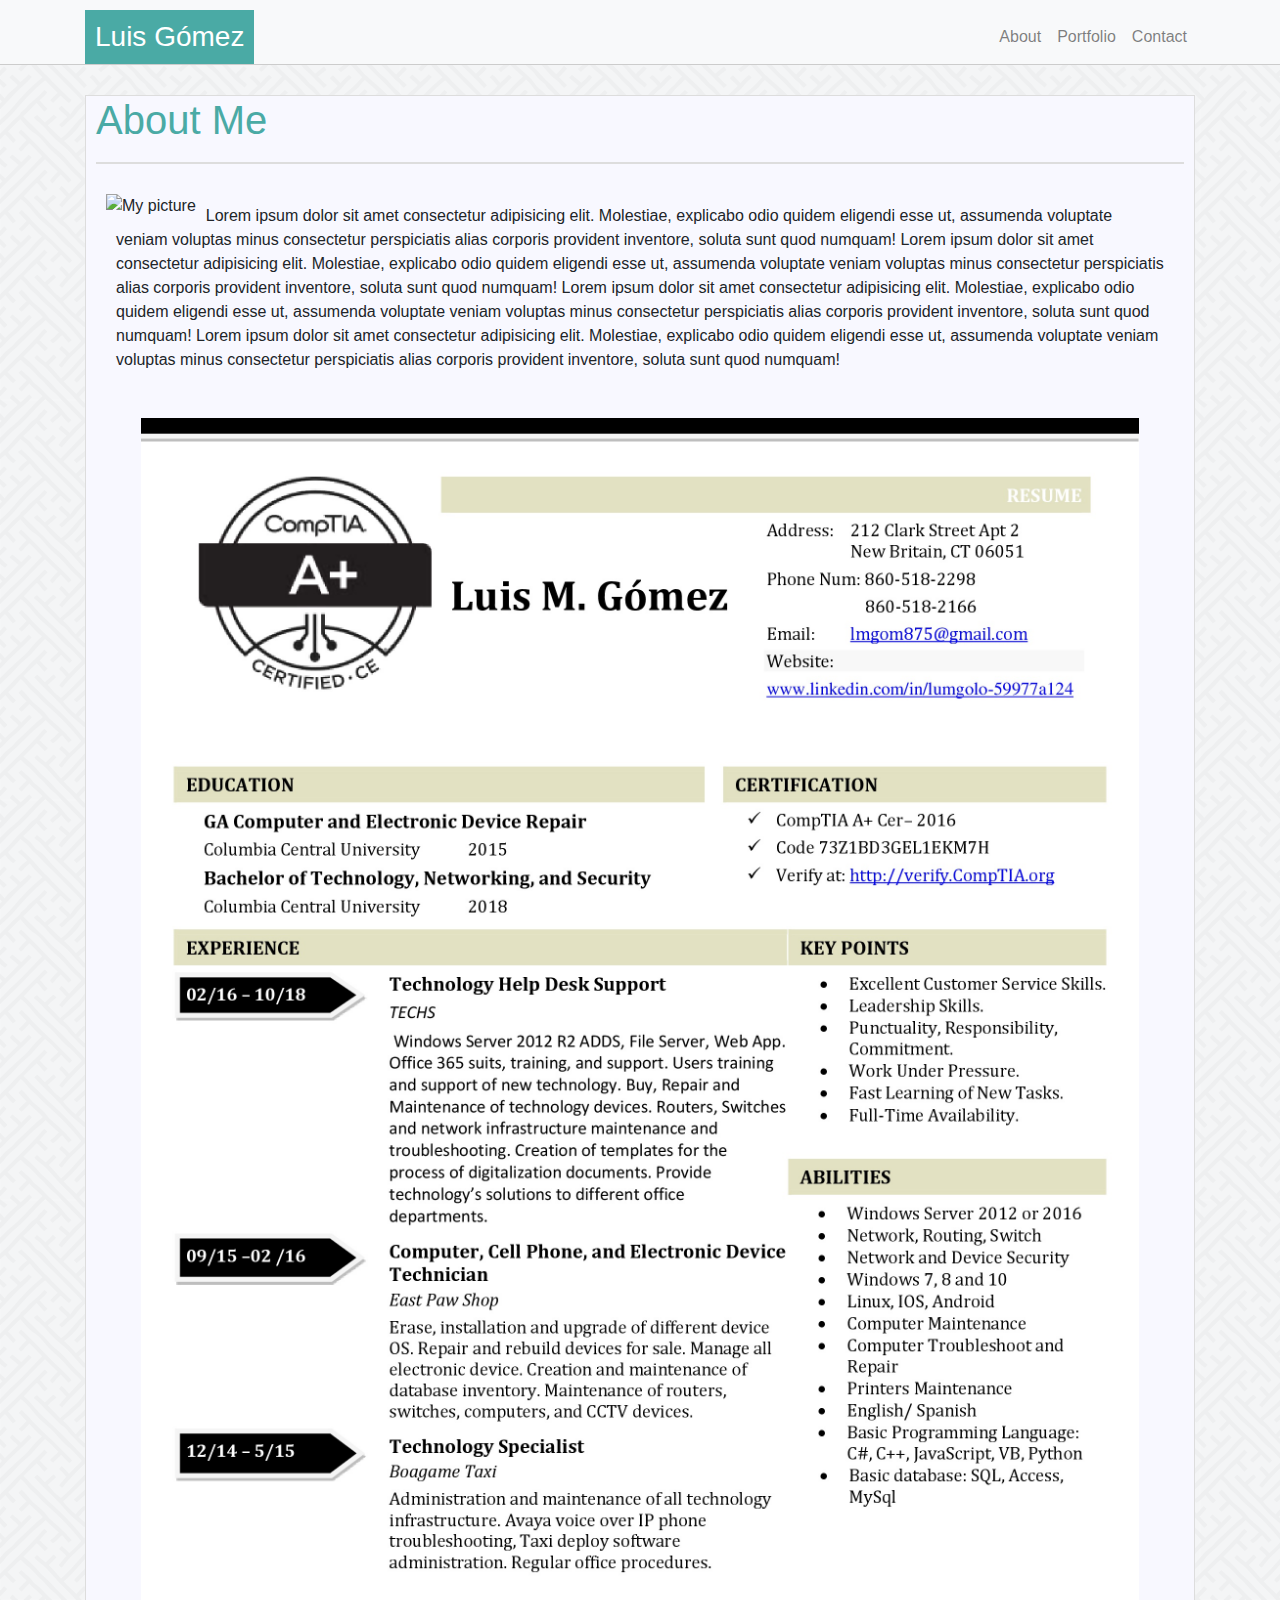
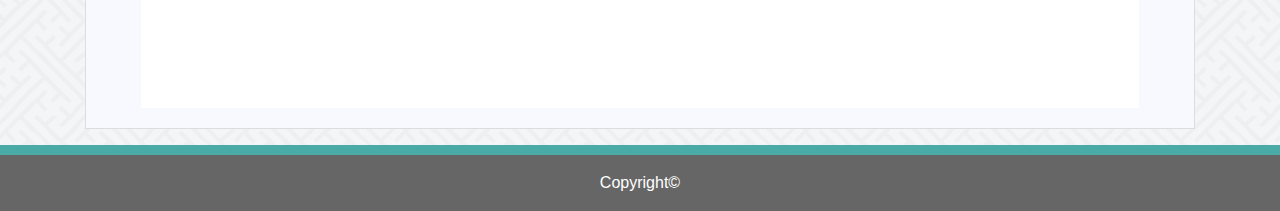
==== commit b0657822: "contact form with personal info and social media links, minor fixes on screen responce" ====
--- a/index.html
+++ b/index.html
@@ -47,31 +47,25 @@
 			<hr />
 			<div class="row no-gutters" id="info">
 				<div class="info col-12">
-					<img id="my-photo" src=" http://placehold.it/400x200" alt="My picture" />
-					<p>
+					<img id="my-photo" class=" img-fluid float-left" src=" http://placehold.it/300x200"
+						alt="My picture" />
+					<p id="personalInfo">
 						Lorem ipsum dolor sit amet consectetur adipisicing elit.
 						Molestiae, explicabo odio quidem eligendi esse ut, assumenda
 						voluptate veniam voluptas minus consectetur perspiciatis alias
 						corporis provident inventore, soluta sunt quod numquam!
-					</p>
-					<p>
 						Lorem ipsum dolor sit amet consectetur adipisicing elit.
 						Molestiae, explicabo odio quidem eligendi esse ut, assumenda
 						voluptate veniam voluptas minus consectetur perspiciatis alias
 						corporis provident inventore, soluta sunt quod numquam!
-					</p>
-					<p>
 						Lorem ipsum dolor sit amet consectetur adipisicing elit.
 						Molestiae, explicabo odio quidem eligendi esse ut, assumenda
 						voluptate veniam voluptas minus consectetur perspiciatis alias
 						corporis provident inventore, soluta sunt quod numquam!
-					</p>
-					<p>
 						Lorem ipsum dolor sit amet consectetur adipisicing elit.
 						Molestiae, explicabo odio quidem eligendi esse ut, assumenda
 						voluptate veniam voluptas minus consectetur perspiciatis alias
 						corporis provident inventore, soluta sunt quod numquam!
-					</p>
 				</div>
 			</div>
 			<div class="row justify-content-center no-gutters">
--- a/assets/css/general-style.css
+++ b/assets/css/general-style.css
@@ -28,10 +28,12 @@
 	padding: 10px;
 	margin: 0;
 }
-#my-photo {
+#my-photo{
 	margin-right: 10px;
-	float: left;
 }
+ #personalInfo{
+	 padding: 10px;
+} 
 #resumeImage{
 	margin-bottom: 20px;
 	width: 90%;
@@ -84,6 +86,22 @@
 #info {
 	padding: 20px;
 }
+.forms-row{
+	margin: 20px;
+}
+.social-image{
+	width: 50px;
+	height: 50px;
+}
+#col-info{
+	margin-bottom: 15px;
+}
+.text-info{
+	font-size: 20px;
+}
+#icon8prom{
+	font-size: 12px;
+}
 .botton-line {
 	margin-top: 1rem;
 	height: 10px;
